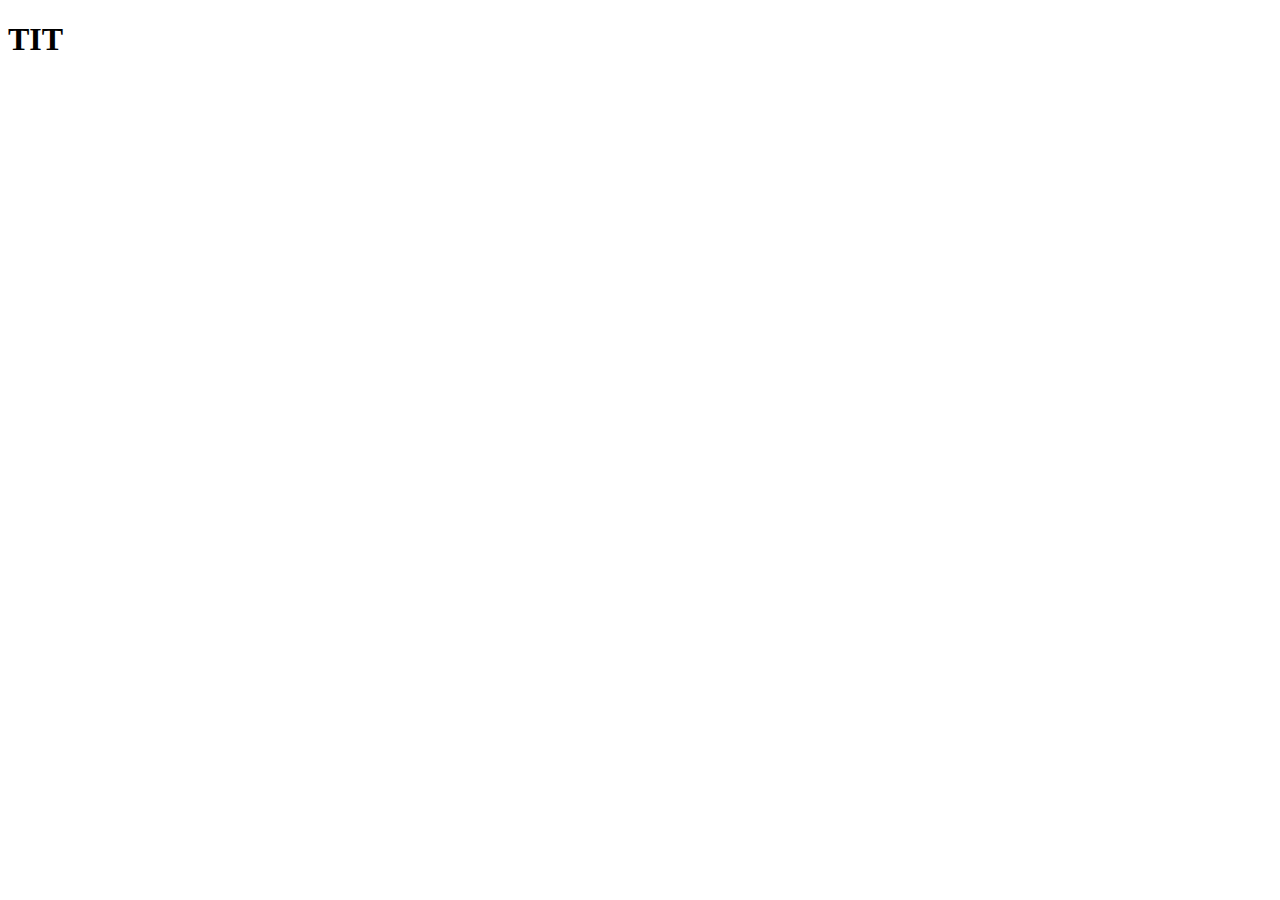
==== frontend/index.html @ f117e2dd "can now connect to db, its not here because i need to setup .env first" ====
<!DOCTYPE html>
<html lang="en">
<head>
    <meta charset="UTF-8">
    <meta name="viewport" content="width=device-width, initial-scale=1.0">
    <title>ECOM</title>
</head>
<body>
    <h1>TIT</h1>
</body>
</html>
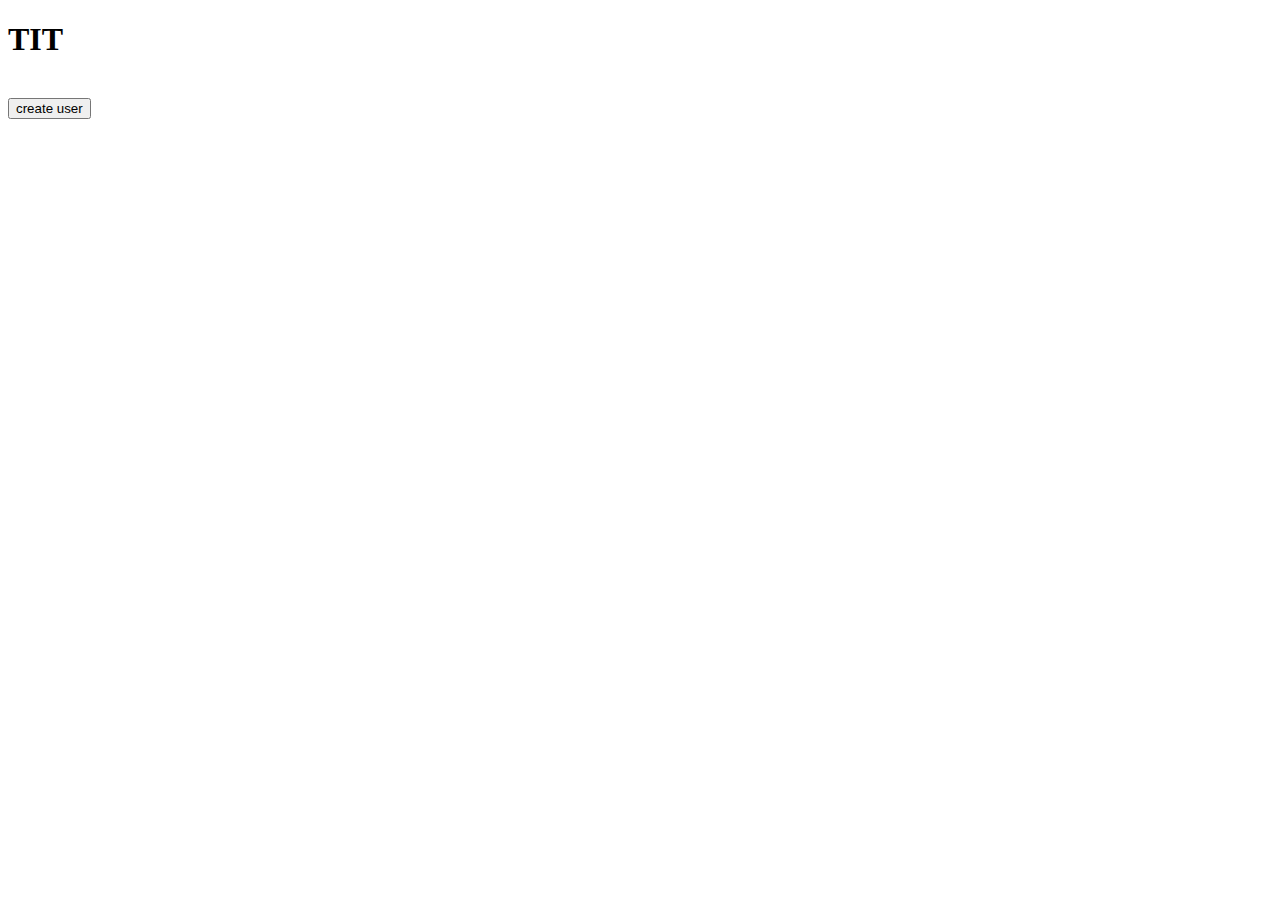
==== commit 410352e3: "started doing basic frontend stuff" ====
--- a/frontend/index.html
+++ b/frontend/index.html
@@ -7,5 +7,12 @@
 </head>
 <body>
     <h1>TIT</h1>
+    <br>
+    <a href="">
+        <button>
+            create user
+        </button>
+    </a>
+    
 </body>
 </html>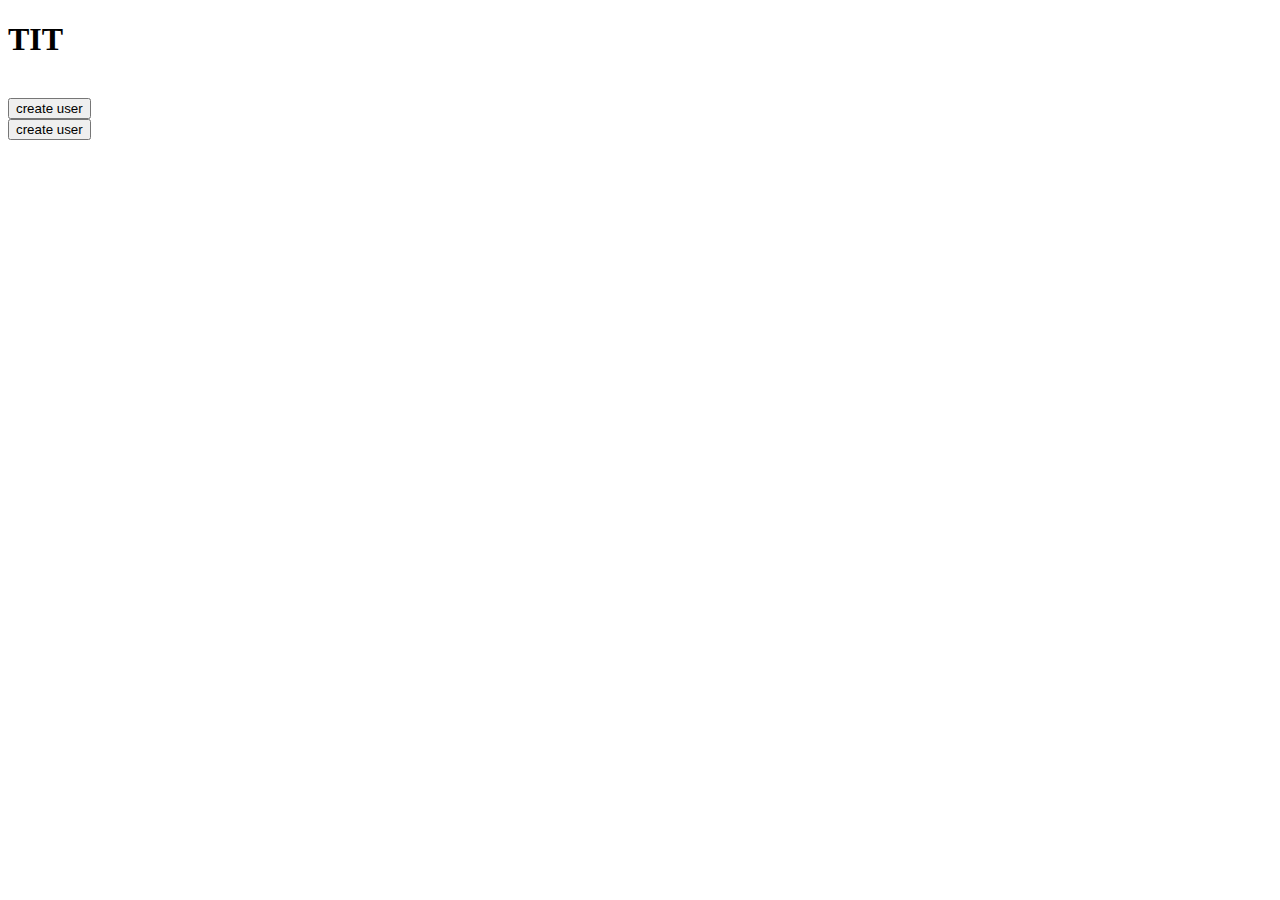
==== commit 2bcda3ee: "started add;ing a login page" ====
--- a/frontend/index.html
+++ b/frontend/index.html
@@ -8,7 +8,13 @@
 <body>
     <h1>TIT</h1>
     <br>
-    <a href="">
+    <a href="createUser.html">
+        <button>
+            create user
+        </button>
+    </a>
+    <br>
+    <a href="loginUser.html">
         <button>
             create user
         </button>
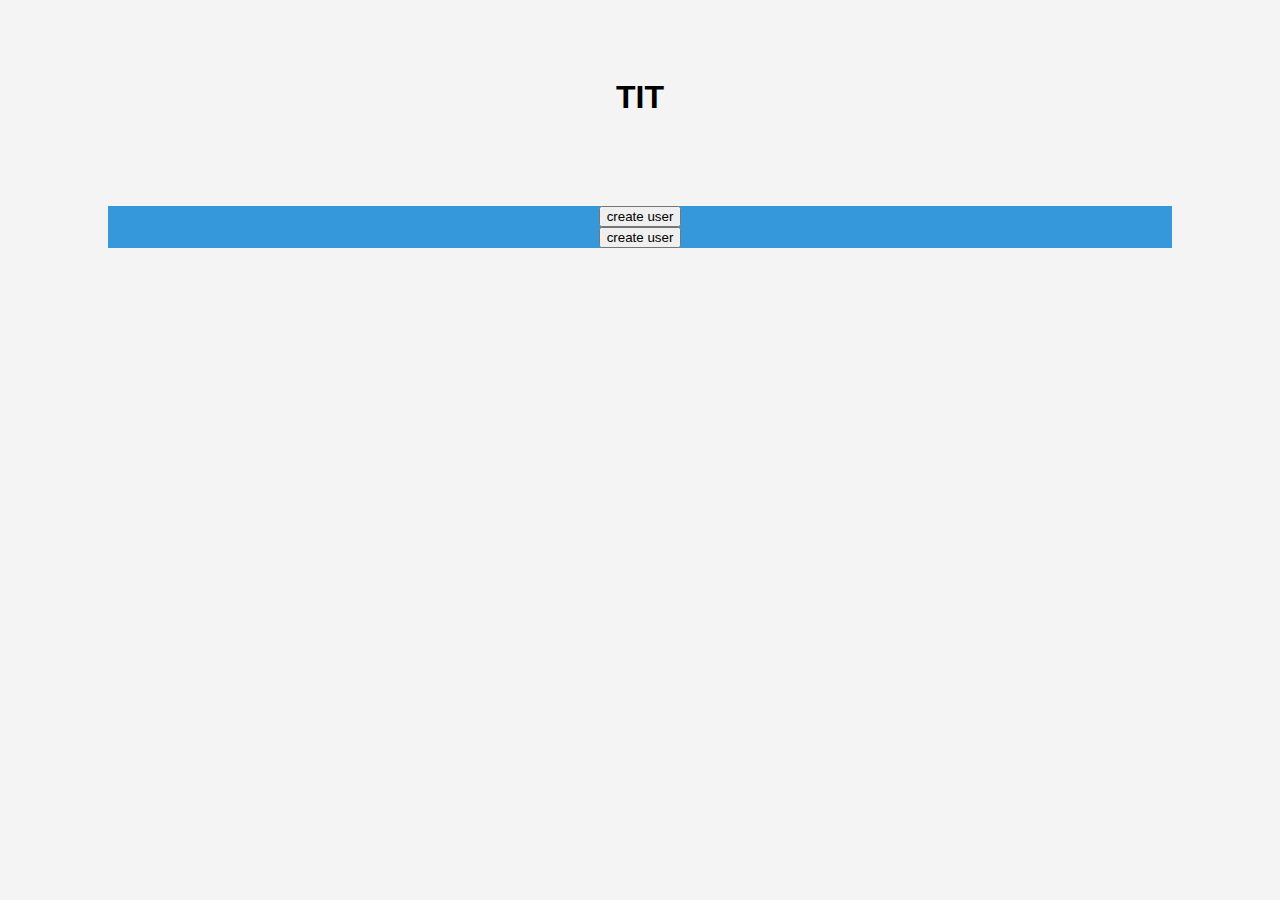
==== commit 4f3005bf: "set up stylesheet" ====
--- a/frontend/index.html
+++ b/frontend/index.html
@@ -4,21 +4,23 @@
     <meta charset="UTF-8">
     <meta name="viewport" content="width=device-width, initial-scale=1.0">
     <title>ECOM</title>
+    <link rel="stylesheet" href="styles.css">
 </head>
 <body>
     <h1>TIT</h1>
     <br>
-    <a href="createUser.html">
-        <button>
-            create user
-        </button>
-    </a>
-    <br>
-    <a href="loginUser.html">
-        <button>
-            create user
-        </button>
-    </a>
-    
+    <div id="divTest">
+        <a href="createUser.html">
+            <button>
+                create user
+            </button>
+        </a>
+        <br>
+        <a href="loginUser.html">
+            <button>
+                create user
+            </button>
+        </a>
+    </div>
 </body>
 </html>--- a/frontend/styles.css
+++ b/frontend/styles.css
@@ -0,0 +1,11 @@
+body{
+    font-family: Arial, Helvetica, sans-serif;
+    background-color: #f4f4f4;
+    text-align: center;
+    padding: 50px;
+}
+
+#divTest{
+    background-color: #3498db;
+    margin: 50px;
+}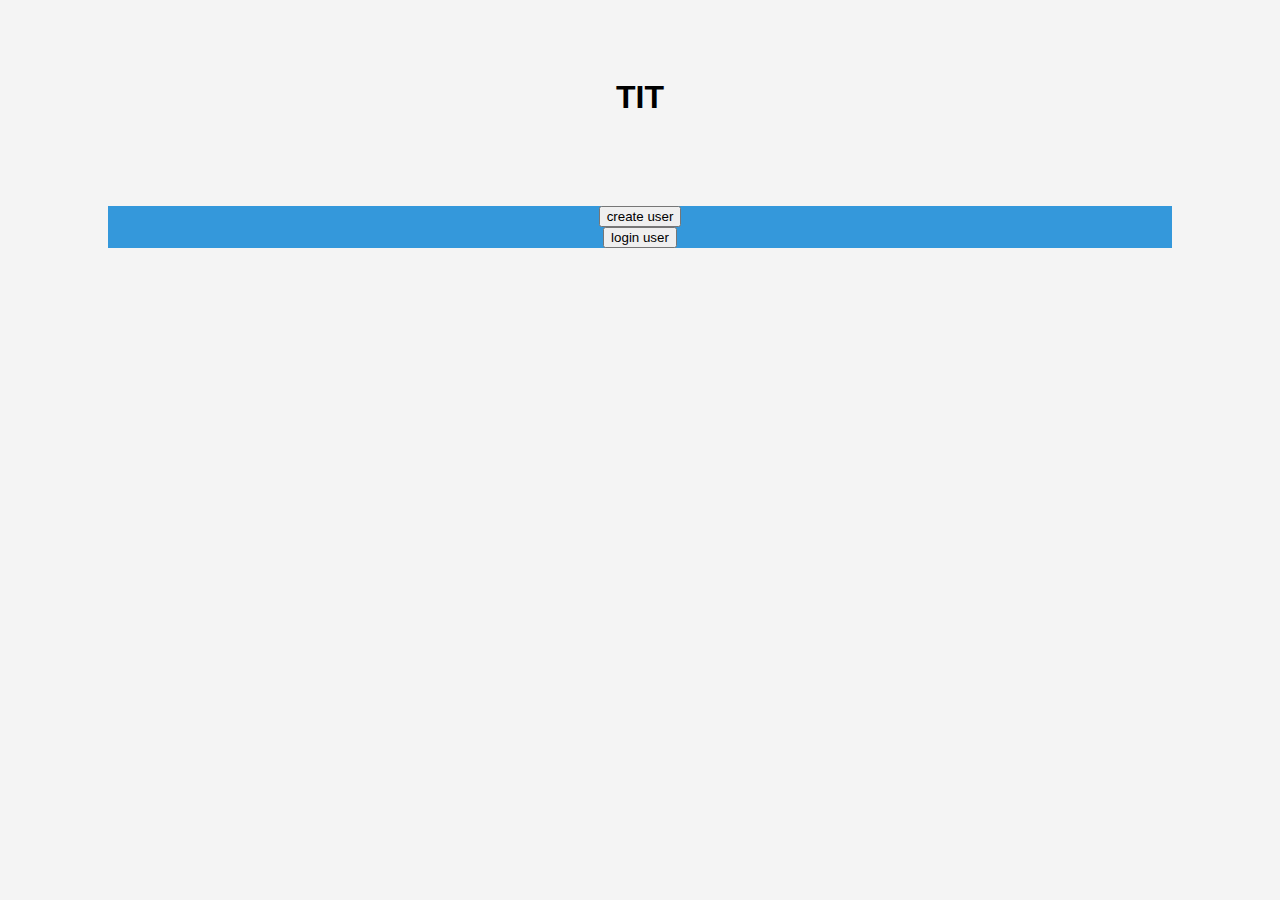
==== commit 7be9bfea: "can now access the login endpiont from the frontend" ====
--- a/frontend/index.html
+++ b/frontend/index.html
@@ -18,7 +18,7 @@
         <br>
         <a href="loginUser.html">
             <button>
-                create user
+                login user
             </button>
         </a>
     </div>
